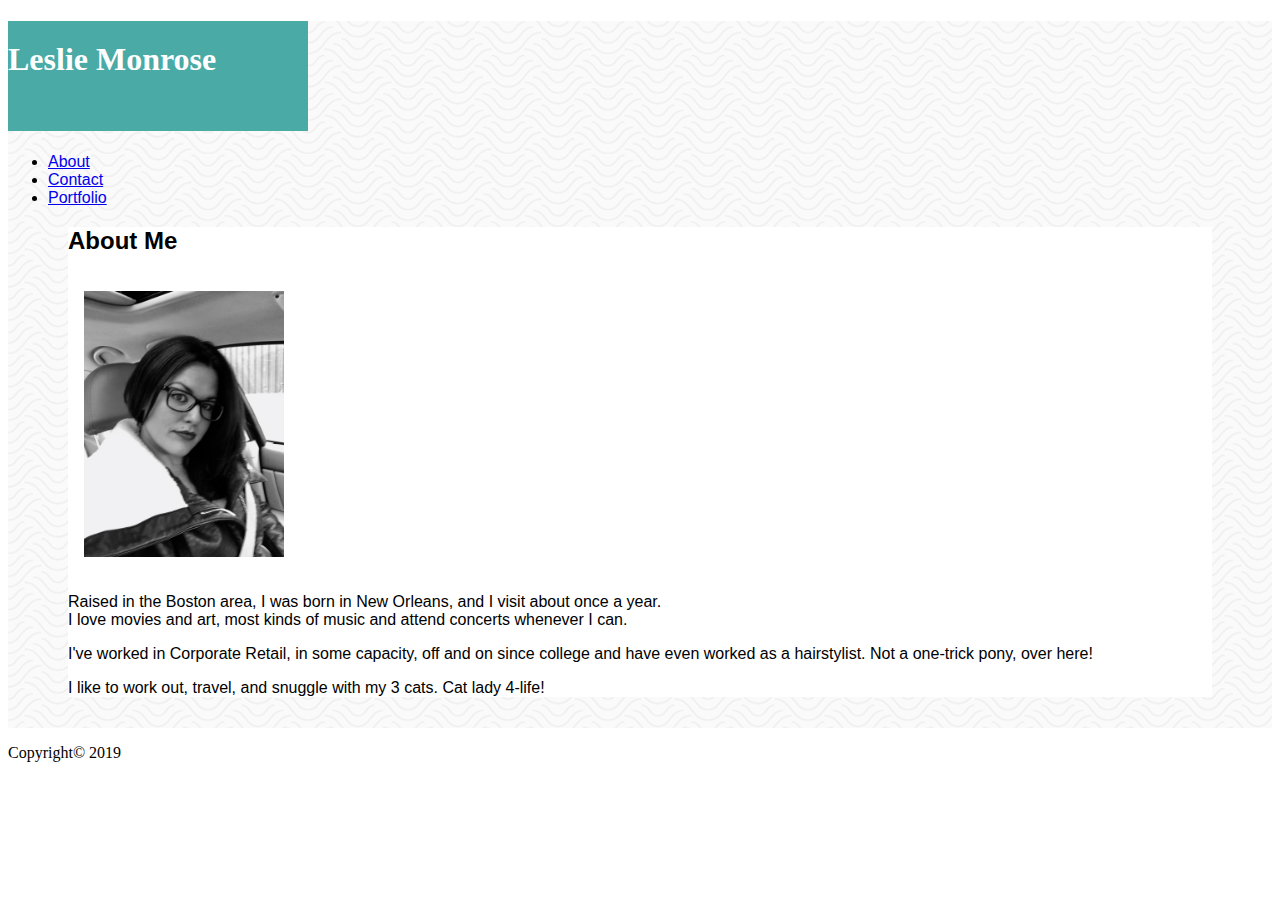
==== index.html @ aa3edda0 "new repo" ====
<!DOCTYPE html>
<html lang="en-us">
<head>
	<link href="assets/css/style.css" rel="stylesheet">
	<meta charset="UTF-8">
	<title>Leslie Monrose Biography</title>
</head>
<body>
	<div class="banner">
		<header>
			<h1>Leslie Monrose</h1>
			<nav>
				<ul>
					<li>
						<a href="index.html">About</a>
					</li>
					<li>
						<a href="contact.html">Contact</a>
					</li>
					<li>
						<a href="portfolio.html">Portfolio</a>
					</li>
				</ul>
			</nav>
		</header>
		<main>
			<article>
				<header>
					<h2 class="about">About Me</h2>
				</header><img alt="Leslie in glasses" src="assets/images/leslieglasses.jpeg">
				<p>Raised in the Boston area, I was born in New Orleans, and I visit about once a year.<br>
				I love movies and art, most kinds of music and attend concerts whenever I can.</p>
				<p>I've worked in Corporate Retail, in some capacity, off and on since college and have even worked as a hairstylist. Not a one-trick pony, over here!</p>
				<p>I like to work out, travel, and snuggle with my 3 cats. Cat lady 4-life!</p>
			</article>
		</main>
	</div>
	<footer>
		<p>Copyright© 2019</p>
	</footer>
</body>
</html>
---- assets/css/style.css ----
/* content below the name and navigation banner*/

main {
	background-color: #fff;
	margin-left: 60px;
	margin-right: 60px;
	margin-bottom: 1em;
	;
}
/* My name and page navigation bar--Add flexbox for proper placement*/

.banner {
	font-family: 'Arial', 'Helvetica Neue', Helvetica, sans-serif;
	top: 0;
	margin: 0 auto;
	background-image: url("../images/papyrus.png");
	border: none;
	margin-bottom: 15px;
	padding-bottom: 15px;
}
/* Add flexbox for proper placement*/

h1 {
	background-color: #4aaaa5;
	color: white;
	font-family: Georgia, Times, "Times New Roman", serif;
	height: 20px;
	padding: 20px 0 70px 0;
	width: 300px;
}
/*Profile Pic*/

img {
	justify-content: flex-start;
	margin: 1em;
	width: 200px;
	padding: ;
	/* "About" section*/
	h2 {
		display: flex;
		flex-direction: row;
		justify-content: space-between;
		margin: ????;
	}
	/
	/*Attempt to get nav bar to move to the right*/
	nav {
		list-style: none;
		position: relative;
		width: 960px;
		font-size: 20px;
		font-family: sans-serif;
		background-color: transparent;
		border-radius: 10px;
		display:flex;
		justify-content: flex-end;
		align-items: flex-start;
	}
	/*written content-About Me info*/
	article {
		background-color: #ffffff;
		color: #777777;
		padding: 0;
		margin: 0;
		font-family: Arial, Helvetica Neue, Helvetica, sans-serif;
		font-size: 18px;
		line-height: 150%;
		color: #333;
		width: :60%
	}
	/*Copyright info-attempt to center across page bottom*/
	footer {
		j display: flex;
		justify-content: center;
	}
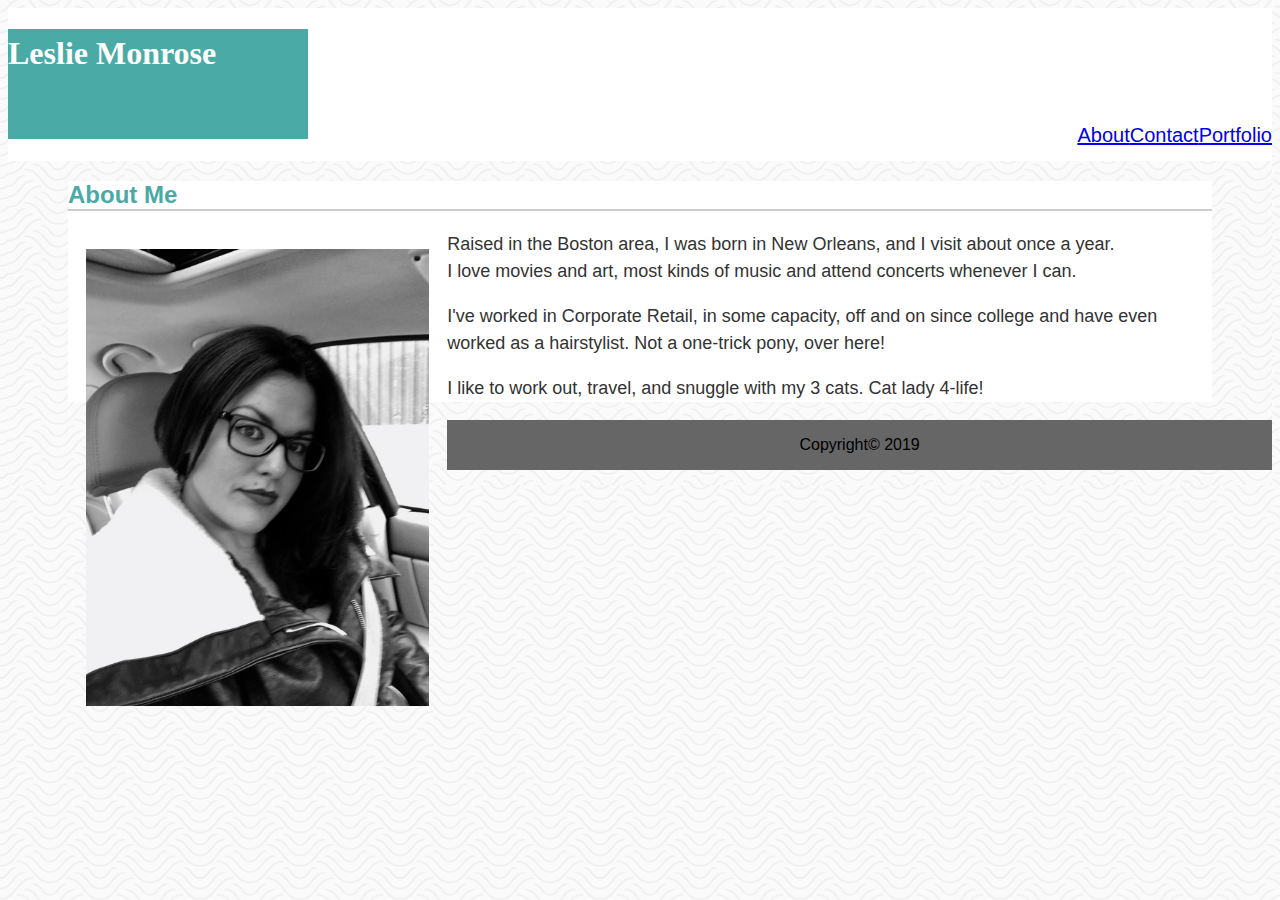
==== commit 13eadca5: "Final version portfolio" ====
--- a/index.html
+++ b/index.html
@@ -24,17 +24,18 @@
 			</nav>
 		</header>
 		<main>
-			<article>
-				<header>
-					<h2 class="about">About Me</h2>
-				</header><img alt="Leslie in glasses" src="assets/images/leslieglasses.jpeg">
+			<h2 class="secondary">About Me</h2>
+				
+				<article>
+				
+				<img alt="Leslie in glasses" src="assets/images/leslieglasses.jpeg">
 				<p>Raised in the Boston area, I was born in New Orleans, and I visit about once a year.<br>
 				I love movies and art, most kinds of music and attend concerts whenever I can.</p>
 				<p>I've worked in Corporate Retail, in some capacity, off and on since college and have even worked as a hairstylist. Not a one-trick pony, over here!</p>
 				<p>I like to work out, travel, and snuggle with my 3 cats. Cat lady 4-life!</p>
 			</article>
 		</main>
-	</div>
+	
 	<footer>
 		<p>Copyright© 2019</p>
 	</footer>
--- a/assets/css/style.css
+++ b/assets/css/style.css
@@ -13,12 +13,21 @@
 	font-family: 'Arial', 'Helvetica Neue', Helvetica, sans-serif;
 	top: 0;
 	margin: 0 auto;
-	background-image: url("../images/papyrus.png");
-	border: none;
+	padding:0;
+	border-bottom: 5pxsolid#cccccc;
 	margin-bottom: 15px;
 	padding-bottom: 15px;
+	background: url("../images/papyrus.png");
+	
 }
 /* Add flexbox for proper placement*/
+header {
+	background: white;
+	display: flex;
+	justify-content: space-between;
+	line-height: 60%;
+
+}
 
 h1 {
 	background-color: #4aaaa5;
@@ -31,45 +40,78 @@
 /*Profile Pic*/
 
 img {
-	justify-content: flex-start;
 	margin: 1em;
-	width: 200px;
-	padding: ;
+	float: left;
+	padding: 0 20em 20 em 0;
+	width: 30%;
+  
+}
+
 	/* "About" section*/
-	h2 {
+h2 {
 		display: flex;
 		flex-direction: row;
 		justify-content: space-between;
-		margin: ????;
+	
 	}
-	/
+	
 	/*Attempt to get nav bar to move to the right*/
-	nav {
-		list-style: none;
-		position: relative;
-		width: 960px;
+nav {
 		font-size: 20px;
 		font-family: sans-serif;
-		background-color: transparent;
 		border-radius: 10px;
 		display:flex;
+		justify-content: space-between; 
+		list-style-type: none;
+		
+}
+		nav ul{
+			list-style: inline;
+			display: flex;
+
+		}
+	
+	ul li {
+		list-style: none;
+		display: flex;
 		justify-content: flex-end;
-		align-items: flex-start;
+		align-items: flex-end;
 	}
 	/*written content-About Me info*/
 	article {
 		background-color: #ffffff;
-		color: #777777;
 		padding: 0;
 		margin: 0;
 		font-family: Arial, Helvetica Neue, Helvetica, sans-serif;
 		font-size: 18px;
 		line-height: 150%;
 		color: #333;
-		width: :60%
+		width: 50%
+		justify-content:flex-end;
 	}
+
 	/*Copyright info-attempt to center across page bottom*/
 	footer {
-		j display: flex;
+		display: flex;
 		justify-content: center;
-	}+		background-color: #666666;
+	}
+	header nav a:hover{
+		font-family:serif;
+		display: inline-block;
+		justify-content: space-between
+	}
+	/* need bottom border for sub-header below name*/
+	.secondary {
+		text-align: center;
+		justify-content: flex-start;
+		color: #4aaaa5;
+		border-bottom: 2px solid;
+		border-color: #cccccc;
+
+	}
+	/* background for body of page */
+	html{
+		background: url("../images/papyrus.png");
+	}
+
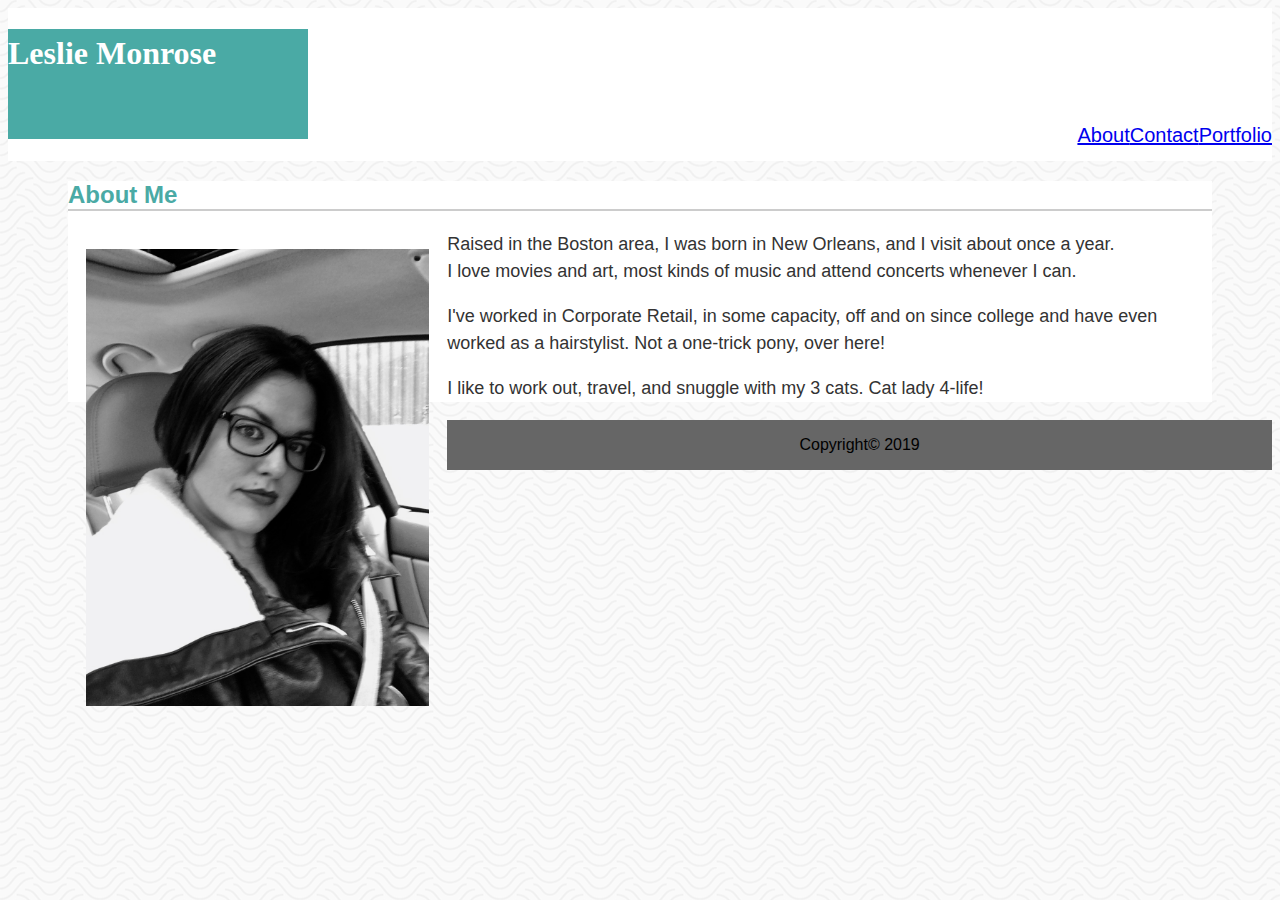
==== commit 6891f13a: "Attempt to updatenav bar" ====
--- a/index.html
+++ b/index.html
@@ -3,6 +3,8 @@
 <head>
 	<link href="assets/css/style.css" rel="stylesheet">
 	<meta charset="UTF-8">
+	<meta content="width=device-width, initial-scale=1.0" name="viewport">
+	<meta content="ie=edge" http-equiv="X-UA-Compatible">
 	<title>Leslie Monrose Biography</title>
 </head>
 <body>
@@ -25,9 +27,7 @@
 		</header>
 		<main>
 			<h2 class="secondary">About Me</h2>
-				
-				<article>
-				
+			<article>
 				<img alt="Leslie in glasses" src="assets/images/leslieglasses.jpeg">
 				<p>Raised in the Boston area, I was born in New Orleans, and I visit about once a year.<br>
 				I love movies and art, most kinds of music and attend concerts whenever I can.</p>
@@ -35,9 +35,9 @@
 				<p>I like to work out, travel, and snuggle with my 3 cats. Cat lady 4-life!</p>
 			</article>
 		</main>
-	
-	<footer>
-		<p>Copyright© 2019</p>
-	</footer>
+		<footer>
+			<p>Copyright© 2019</p>
+		</footer>
+	</div>
 </body>
 </html>--- a/assets/css/style.css
+++ b/assets/css/style.css
@@ -11,24 +11,23 @@
 
 .banner {
 	font-family: 'Arial', 'Helvetica Neue', Helvetica, sans-serif;
+	height: 100px;
 	top: 0;
 	margin: 0 auto;
-	padding:0;
+	padding: 0;
 	border-bottom: 5pxsolid#cccccc;
 	margin-bottom: 15px;
 	padding-bottom: 15px;
 	background: url("../images/papyrus.png");
-	
 }
 /* Add flexbox for proper placement*/
+
 header {
 	background: white;
 	display: flex;
 	justify-content: space-between;
 	line-height: 60%;
-
 }
-
 h1 {
 	background-color: #4aaaa5;
 	color: white;
@@ -44,74 +43,70 @@
 	float: left;
 	padding: 0 20em 20 em 0;
 	width: 30%;
-  
+}
+/* "About" section*/
+
+h2 {
+	display: flex;
+	flex-direction: row;
+	justify-content: space-between;
+}
+/*Attempt to get nav bar to move to the right*/
+
+nav {
+	font-size: 20px;
+	font-family: sans-serif;
+	border-radius: 10px;
+	display: flex;
+	justify-content: flex-end;
+	list-style-type: none;
+}
+nav ul {
+	list-style: inline;
+	display: flex;
+}
+ul li {
+	list-style: none;
+	display: flex;
+	justify-content: flex-end;
+	align-items: flex-end;
+}
+/*written content-About Me info*/
+
+article {
+	background-color: #ffffff;
+	padding: 0;
+	margin: 0;
+	font-family: Arial, Helvetica Neue, Helvetica, sans-serif;
+	font-size: 18px;
+	line-height: 150%;
+	color: #333;
+	width: 50% justify-content: flex-end;
 }
 
-	/* "About" section*/
-h2 {
-		display: flex;
-		flex-direction: row;
-		justify-content: space-between;
-	
-	}
-	
-	/*Attempt to get nav bar to move to the right*/
-nav {
-		font-size: 20px;
-		font-family: sans-serif;
-		border-radius: 10px;
-		display:flex;
-		justify-content: space-between; 
-		list-style-type: none;
-		
+/*Copyright info-attempt to center across page bottom*/
+
+footer {
+	display: flex;
+	justify-content: center;
+	background-color: #666666;
 }
-		nav ul{
-			list-style: inline;
-			display: flex;
+header nav a:hover {
+	font-family: serif;
+	display: inline-block;
+	justify-content: space-between
+}
+/* need bottom border for sub-header below name*/
 
-		}
-	
-	ul li {
-		list-style: none;
-		display: flex;
-		justify-content: flex-end;
-		align-items: flex-end;
-	}
-	/*written content-About Me info*/
-	article {
-		background-color: #ffffff;
-		padding: 0;
-		margin: 0;
-		font-family: Arial, Helvetica Neue, Helvetica, sans-serif;
-		font-size: 18px;
-		line-height: 150%;
-		color: #333;
-		width: 50%
-		justify-content:flex-end;
-	}
+.secondary {
+	text-align: center;
+	justify-content: flex-start;
+	color: #4aaaa5;
+	border-bottom: 2px solid;
+	border-color: #cccccc;
+}
+/* background for body of page */
 
-	/*Copyright info-attempt to center across page bottom*/
-	footer {
-		display: flex;
-		justify-content: center;
-		background-color: #666666;
-	}
-	header nav a:hover{
-		font-family:serif;
-		display: inline-block;
-		justify-content: space-between
-	}
-	/* need bottom border for sub-header below name*/
-	.secondary {
-		text-align: center;
-		justify-content: flex-start;
-		color: #4aaaa5;
-		border-bottom: 2px solid;
-		border-color: #cccccc;
-
-	}
-	/* background for body of page */
-	html{
-		background: url("../images/papyrus.png");
-	}
-
+html {
+	background: url("../images/papyrus.png");
+}
